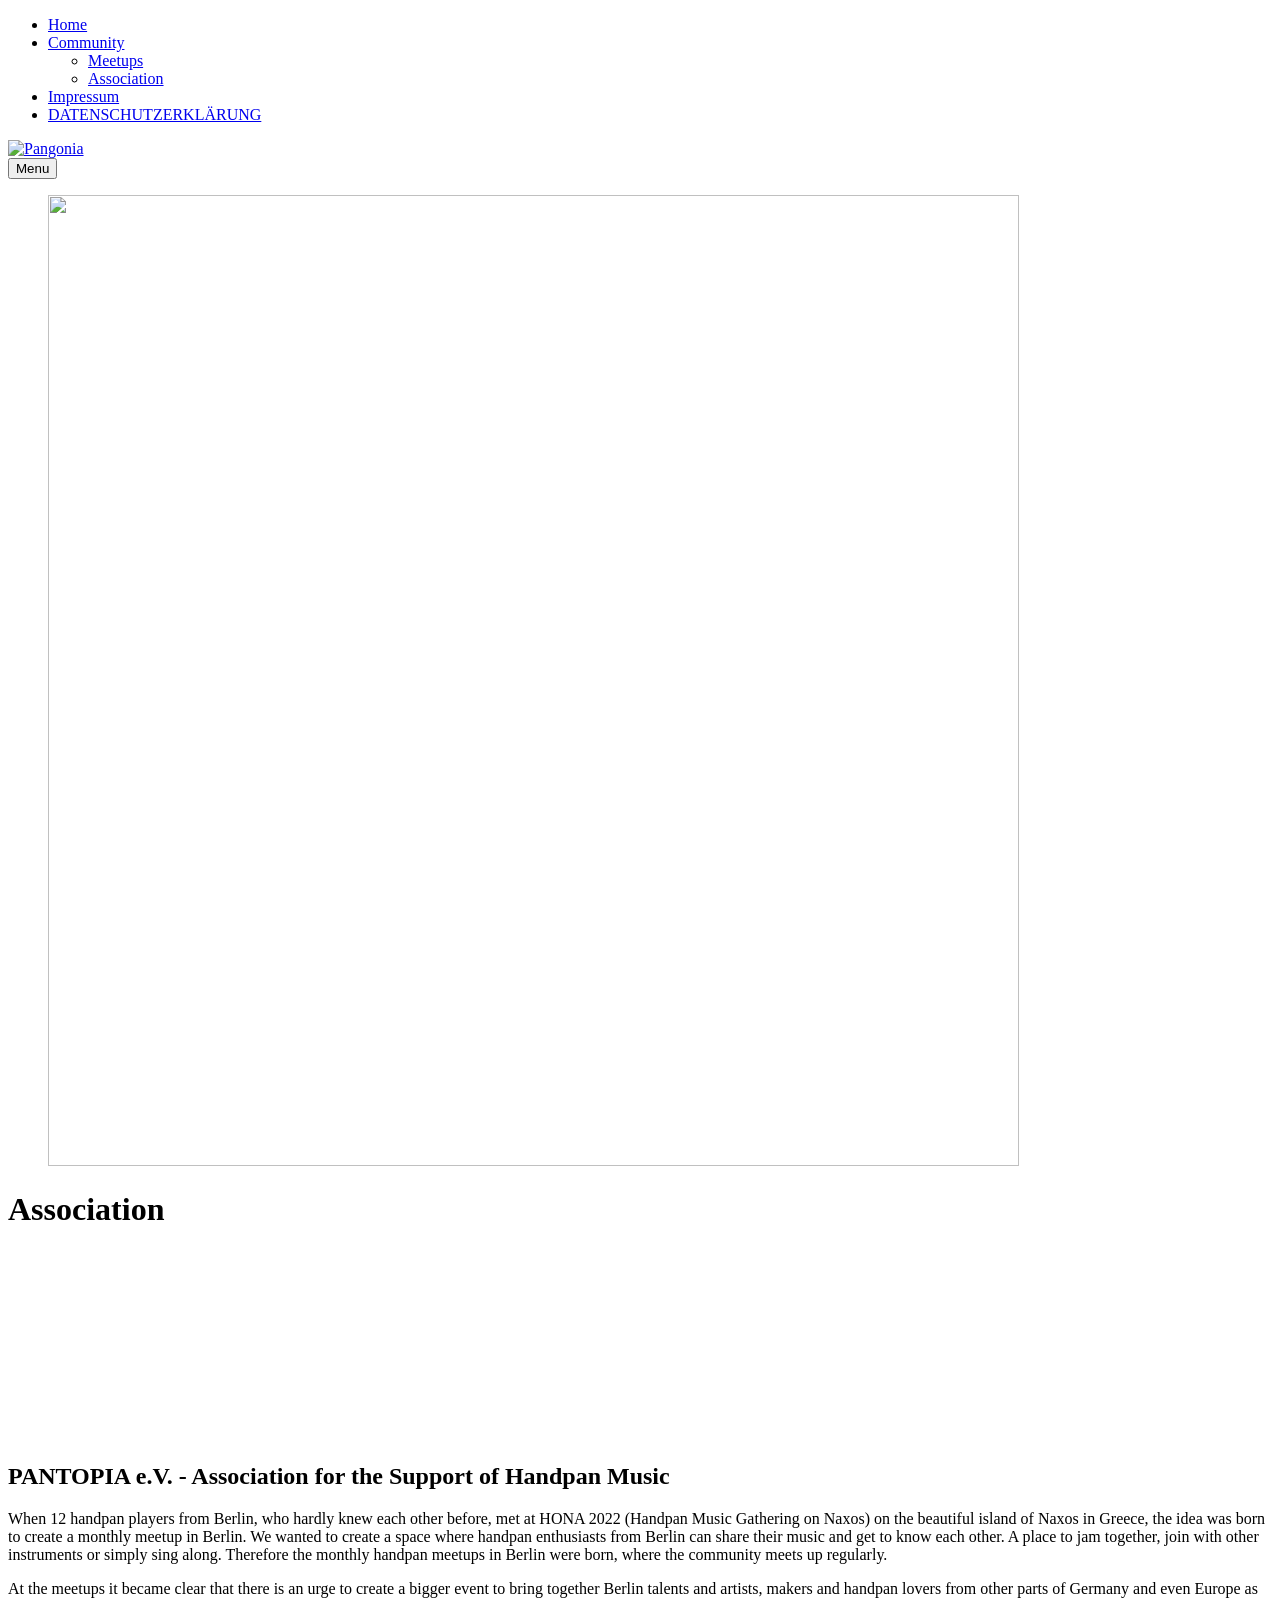
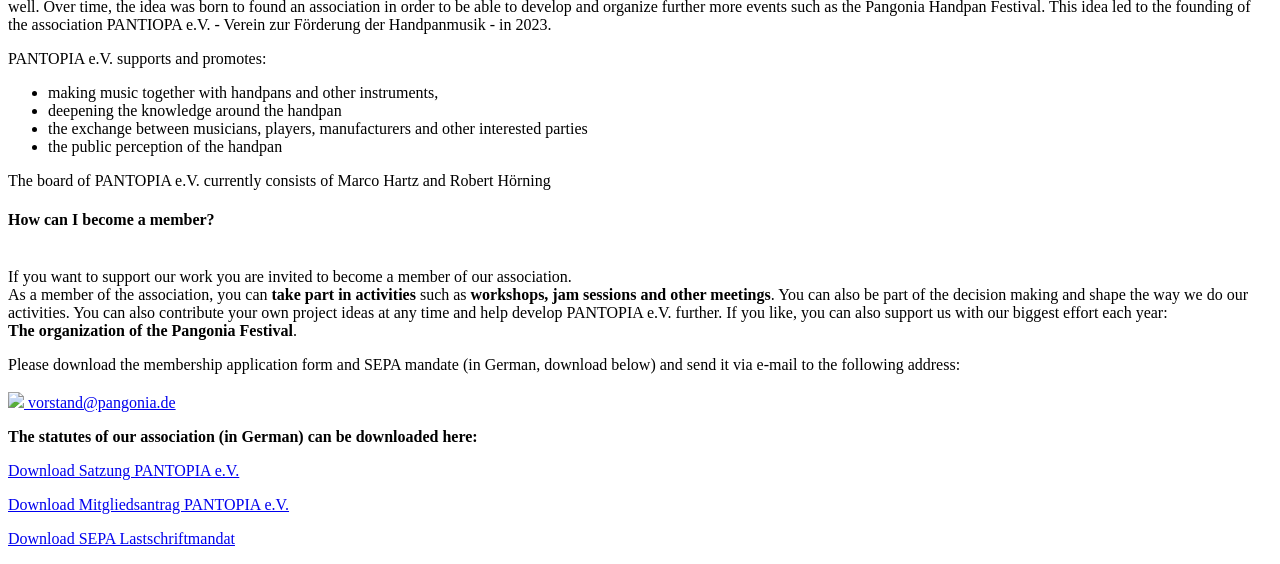
==== association/index.html @ 5f28b9e7 "Updated from Publii" ====
<!DOCTYPE html><html lang="en-gb"><head><meta charset="utf-8"><meta http-equiv="X-UA-Compatible" content="IE=edge"><meta name="viewport" content="width=device-width,initial-scale=1"><title>Association - Pangonia</title><meta name="description" content="PANTOPIA e.V. - Association for the Support of Handpan Music When 12 handpan players from Berlin, who hardly knew each other before, met at HONA 2022 (Handpan Music Gathering on Naxos) on the beautiful island of Naxos in Greece, the idea was born to create&hellip;"><meta name="generator" content="Publii Open-Source CMS for Static Site"><link rel="canonical" href="https://pangonia.de/association/"><link rel="alternate" type="application/atom+xml" href="https://pangonia.de/feed.xml" title="Pangonia - RSS"><link rel="alternate" type="application/json" href="https://pangonia.de/feed.json" title="Pangonia - JSON"><meta property="og:title" content="Association"><meta property="og:image" content="https://pangonia.de/media/website/Pangonia-Logo-240.png"><meta property="og:image:width" content="1448"><meta property="og:image:height" content="736"><meta property="og:site_name" content="Pangonia"><meta property="og:description" content="PANTOPIA e.V. - Association for the Support of Handpan Music When 12 handpan players from Berlin, who hardly knew each other before, met at HONA 2022 (Handpan Music Gathering on Naxos) on the beautiful island of Naxos in Greece, the idea was born to create&hellip;"><meta property="og:url" content="https://pangonia.de/association/"><meta property="og:type" content="article"><link rel="shortcut icon" href="https://pangonia.de/media/website/favicon.ico" type="image/x-icon"><link rel="stylesheet" href="https://pangonia.de/assets/css/style.css?v=a78d8b4f3befce3b92d8b9f5d73d8c6e"><script type="application/ld+json">{"@context":"http://schema.org","@type":"Article","mainEntityOfPage":{"@type":"WebPage","@id":"https://pangonia.de/association/"},"headline":"Association","datePublished":"2026-10-02T16:11+02:00","dateModified":"2026-10-02T16:17+02:00","image":{"@type":"ImageObject","url":"https://pangonia.de/media/website/Pangonia-Logo-240.png","height":736,"width":1448},"description":"PANTOPIA e.V. - Association for the Support of Handpan Music When 12 handpan players from Berlin, who hardly knew each other before, met at HONA 2022 (Handpan Music Gathering on Naxos) on the beautiful island of Naxos in Greece, the idea was born to create&hellip;","author":{"@type":"Person","name":"Mari","url":"https://pangonia.de/authors/mari/"},"publisher":{"@type":"Organization","name":"Mari","logo":{"@type":"ImageObject","url":"https://pangonia.de/media/website/Pangonia-Logo-240.png","height":736,"width":1448}}}</script><noscript><style>img[loading] {
                    opacity: 1;
                }</style></noscript><link href="assets/css/fotorama.css" rel="stylesheet"><script src="assets/js/jquery.min.js"></script><script src="assets/js/jquery.scrollex.min.js"></script><script src="assets/js/jquery.scrolly.min.js"></script><script src="assets/js/fotorama.js"></script><style>:root { --flb-container-gap: 0.8rem; --flb-container-direction: row; --flb-btn-hover-effect: translate3d(0, -2px, 0); --flb-btn-gap: 0.4rem; --flb-btn-transition: all 0.24s ease-out; --flb-btn-border-radius: 6px; --flb-btn-font-family: var(--body-font); --flb-btn-font-size: 0.875rem; --flb-btn-line-height: inherit; --flb-icon-size: 35px; --flb-link-color: #DBDBAB; --flb-link-color-hover: #EC1037; --flb-link-icon-color: #DBDBAB; --flb-link-icon-color-hover: #FFFFFF; }.flb-container { display: inline-flex; flex-direction: var(--flb-container-direction); flex-wrap: wrap; gap: var(--flb-container-gap); justify-content: center; }a.flb-btn { all: unset; align-items: center; color: var(--flb-link-color); cursor: pointer; display: inline-flex; font-family: var(--flb-btn-font-family); font-size: var(--flb-btn-font-size); gap: var(--flb-btn-gap); line-height: var(--flb-btn-line-height); transition: var(--flb-btn-transition); text-decodration: none; will-change: transform; } a.flb-btn:hover { color: var(--flb-link-color-hover); transform: var(--flb-btn-hover-effect); } a.flb-btn svg { fill: var(--flb-link-icon-color); height: var(--flb-icon-size); margin: unset; opacity: unset; pointer-events: none; transition: var(--flb-btn-transition); width: var(--flb-icon-size); } a.flb-btn:hover svg { fill: var(--flb-link-icon-color-hover); }a.flb-btn.p-instagram{--s-platform-h:0;--s-platform-s:0%;--s-platform-l:0%;--s-platform-a:1;}a.flb-btn.p-telegram{--s-platform-h:199;--s-platform-s:100%;--s-platform-l:40%;--s-platform-a:1;}a.flb-btn.p-bluesky{--s-platform-h:209;--s-platform-s:100%;--s-platform-l:50%;--s-platform-a:1;}a.flb-btn.p-email{--s-platform-h:0;--s-platform-s:0%;--s-platform-l:24%;--s-platform-a:1;}</style></head><body class="page-template"><div class="container js-container"><nav class="menu"><ul class="navbar__menu"><li><a href="https://pangonia.de/" target="_self">Home</a></li><li class="active-parent has-submenu"><a href="https://pangonia.de/community/" target="_self">Community</a><ul class="navbar__submenu"><li><a href="https://pangonia.de/meetups-2/" target="_self">Meetups</a></li><li class="active"><a href="https://pangonia.de/association/" target="_self">Association</a></li></ul></li><li><a href="https://pangonia.de/impressum/" target="_self">Impressum</a></li><li><a href="https://pangonia.de/datenschutzerklaerung/" target="_self">DATENSCHUTZERKLÄRUNG</a></li></ul></nav><div class="container__content"><header class="top"><div class="top__item"><a class="logo" href="https://pangonia.de/"><img src="https://pangonia.de/media/website/Pangonia-Logo-240.png" alt="Pangonia" width="1448" height="736"></a></div><div class="top__item top__item--right"><button class="menu-toggle js-menu-toggle" aria-label="Menu" aria-expanded="false"><span class="menu-toggle-box"><span class="menu-toggle-inner">Menu</span></span></button></div></header><main class="main page"><div class="content"><div class="main__left"><figure class="hero"><img src="https://pangonia.de/media/website/Rob_Ginero.jpg" srcset="https://pangonia.de/media/website/responsive/Rob_Ginero-xs.jpg 300w, https://pangonia.de/media/website/responsive/Rob_Ginero-sm.jpg 480w, https://pangonia.de/media/website/responsive/Rob_Ginero-md.jpg 768w, https://pangonia.de/media/website/responsive/Rob_Ginero-lg.jpg 1024w, https://pangonia.de/media/website/responsive/Rob_Ginero-xl.jpg 1280w, https://pangonia.de/media/website/responsive/Rob_Ginero-2xl.jpg 1600w" sizes="(min-width: 1800px) 50vw, (min-width: 900px) 40vw, 100vw" loading="eager" width="971" height="971" alt=""></figure><header><h1>Association</h1></header><div class="footer__social"><div class="flb-container"><a href="https://www.instagram.com/pangonia.gathering/" target="_blank" class="flb-btn p-instagram" aria-label="Instagram" title="Instagram"><svg width="24" height="24" aria-hidden="false"><use xlink:href="https://pangonia.de/media/plugins/followButtons/svg-map.svg#instagram"/></svg> </a><a href="https://t.me/+sHYjHwlaZx1lNjQy" target="_blank" class="flb-btn p-telegram" aria-label="Telegram" title="Telegram"><svg width="24" height="24" aria-hidden="false"><use xlink:href="https://pangonia.de/media/plugins/followButtons/svg-map.svg#telegram"/></svg> </a><a href="https://mu.social/profile/pangonia.de" target="_blank" class="flb-btn p-bluesky" aria-label="Bluesky" title="Bluesky"><svg width="24" height="24" aria-hidden="false"><use xlink:href="https://pangonia.de/media/plugins/followButtons/svg-map.svg#bluesky"/></svg> </a><a href="mailto:hello@pangonia.de" target="_blank" class="flb-btn p-email" aria-label="Email" title="Email"><svg width="24" height="24" aria-hidden="false"><use xlink:href="https://pangonia.de/media/plugins/followButtons/svg-map.svg#email"/></svg></a></div></div></div><div class="main__right"><div class="banner banner--before-content"><canvas id="bgcanvas"></canvas></div><div class="content__entry content__entry--full"><header class="centered"><h2 class="MessingHell align-center">PANTOPIA e.V. - Association for the Support of Handpan Music</h2></header><div class="content"><p>When 12 handpan players from Berlin, who hardly knew each other before, met at HONA 2022 (Handpan Music Gathering on Naxos) on the beautiful island of Naxos in Greece, the idea was born to create a monthly meetup in Berlin. We wanted to create a space where handpan enthusiasts from Berlin can share their music and get to know each other. A place to jam together, join with other instruments or simply sing along. Therefore the monthly handpan meetups in Berlin were born, where the community meets up regularly.</p><p>At the meetups it became clear that there is an urge to create a bigger event to bring together Berlin talents and artists, makers and handpan lovers from other parts of Germany and even Europe as well. Over time, the idea was born to found an association in order to be able to develop and organize further more events such as the Pangonia Handpan Festival. This idea led to the founding of the association PANTIOPA e.V. - Verein zur Förderung der Handpanmusik - in 2023.</p><p>PANTOPIA e.V. supports and promotes:</p><ul><li>making music together with handpans and other instruments,</li><li>deepening the knowledge around the handpan</li><li>the exchange between musicians, players, manufacturers and other interested parties</li><li>the public perception of the handpan</li></ul><p>The board of PANTOPIA e.V. currently consists of Marco Hartz and Robert Hörning</p><h4>How can I become a member?</h4><br>If you want to support our work you are invited to become a member of our association.<br>As a member of the association, you can <strong>take part in activities</strong> such as <strong>workshops, jam sessions and other meetings</strong>. You can also be part of the decision making and shape the way we do our activities. You can also contribute your own project ideas at any time and help develop PANTOPIA e.V. further. If you like, you can also support us with our biggest effort each year:<br><strong>The organization of the Pangonia Festival</strong>.<p>Please download the membership application form and SEPA mandate (in German, download below) and send it via e-mail to the following address:<br><a href="mailto:vorstand@pangonia.de"><br><img decoding="async" loading="lazy" src="http://localhost:8000/images/email-icon.png" data-is-external-image="true"> vorstand@pangonia.de</a></p><p><strong>The statutes of our association (in German) can be downloaded here:</strong></p><p><a href="file:///home/mari/Documents/Publii/sites/pangonia/preview/media/files/Satzung_PANTOPIA_eV.pdf" target="_blank" rel="noopener noreferrer">Download Satzung PANTOPIA e.V.</a></p><p><a href="file:///home/mari/Documents/Publii/sites/pangonia/preview/media/files/ANTOPIA_Beitrittserklaerung_Formular_Rev01-1.pdf" target="_blank" rel="noopener noreferrer">Download Mitgliedsantrag PANTOPIA e.V.</a></p><p><a href="file:///home/mari/Documents/Publii/sites/pangonia/preview/media/files/SEPA-Lastschriftmandat_PANTOPIA_eV.pdf" target="_blank" rel="noopener noreferrer">Download SEPA Lastschriftmandat</a></p></div></div></div></div></main><footer class="footer"><div class="footer__copyright"></div></footer></div></div><script defer="defer" src="https://pangonia.de/assets/js/scripts.min.js?v=1ea8317abae2e05fa2a65ed7bbff7ba7"></script><script>var images = document.querySelectorAll('img[loading]');
   
           for (var i = 0; i < images.length; i++) {
               if (images[i].complete) {
                   images[i].classList.add('is-loaded');
               } else {
                   images[i].addEventListener('load', function () {
                       this.classList.add('is-loaded');
                   }, false);
               }
           }</script><script type="text/javascript" src="assets/js/bgcanvas.js" async></script><script src="https://pangonia.de/media/plugins/pagePrefetching/quicklink.umd.js"></script><script>window.addEventListener('load', () => {
   					quicklink.listen({
   						prerender: false,
   						el: document.querySelector('body'),
   						delay: 0,
   						limit: Infinity,
   						throttle: Infinity,
   						timeout: 2000
   					});
   				});</script></body></html>
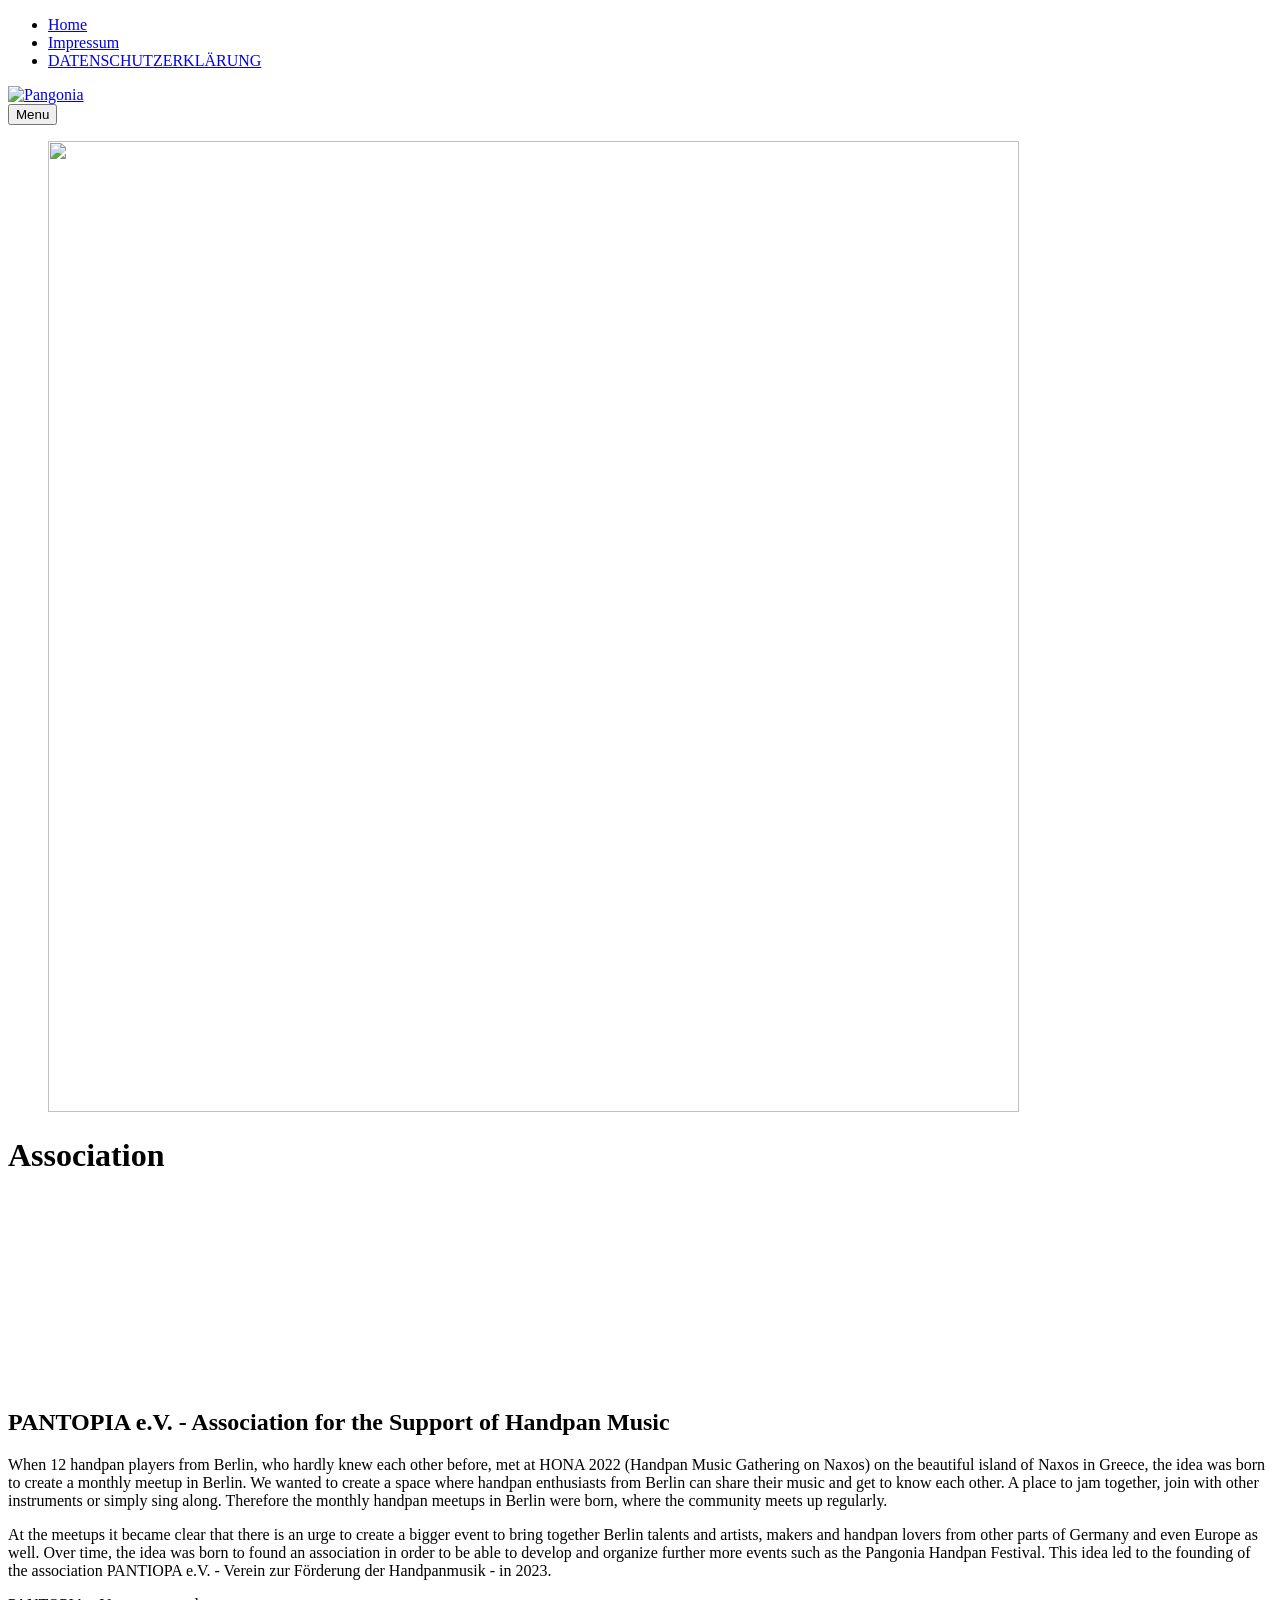
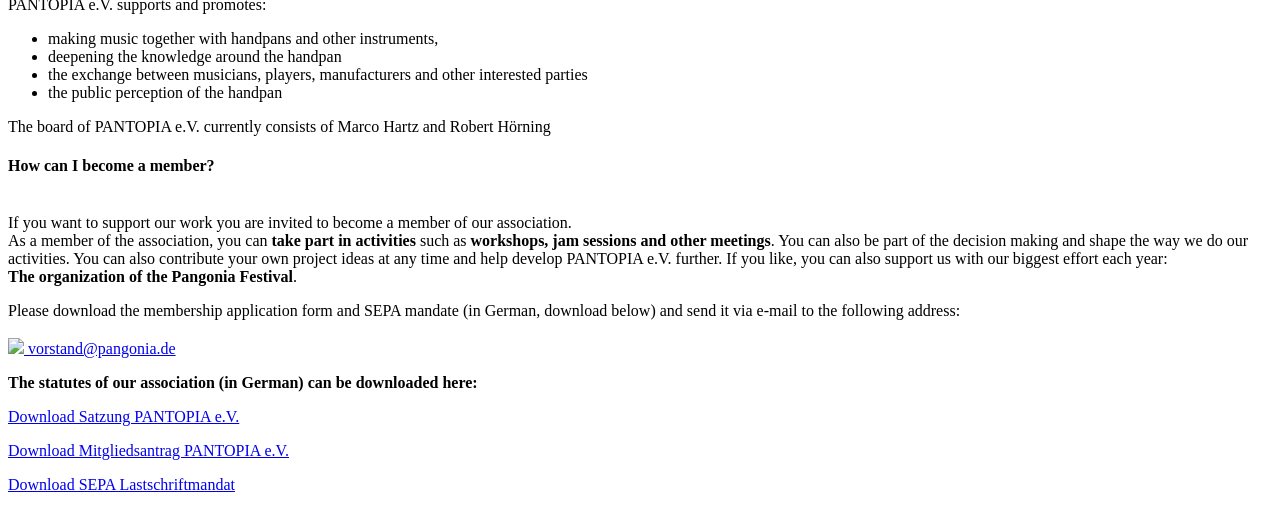
==== commit b41e30b3: "Updated from Publii" ====
--- a/association/index.html
+++ b/association/index.html
@@ -1,6 +1,6 @@
 <!DOCTYPE html><html lang="en-gb"><head><meta charset="utf-8"><meta http-equiv="X-UA-Compatible" content="IE=edge"><meta name="viewport" content="width=device-width,initial-scale=1"><title>Association - Pangonia</title><meta name="description" content="PANTOPIA e.V. - Association for the Support of Handpan Music When 12 handpan players from Berlin, who hardly knew each other before, met at HONA 2022 (Handpan Music Gathering on Naxos) on the beautiful island of Naxos in Greece, the idea was born to create&hellip;"><meta name="generator" content="Publii Open-Source CMS for Static Site"><link rel="canonical" href="https://pangonia.de/association/"><link rel="alternate" type="application/atom+xml" href="https://pangonia.de/feed.xml" title="Pangonia - RSS"><link rel="alternate" type="application/json" href="https://pangonia.de/feed.json" title="Pangonia - JSON"><meta property="og:title" content="Association"><meta property="og:image" content="https://pangonia.de/media/website/Pangonia-Logo-240.png"><meta property="og:image:width" content="1448"><meta property="og:image:height" content="736"><meta property="og:site_name" content="Pangonia"><meta property="og:description" content="PANTOPIA e.V. - Association for the Support of Handpan Music When 12 handpan players from Berlin, who hardly knew each other before, met at HONA 2022 (Handpan Music Gathering on Naxos) on the beautiful island of Naxos in Greece, the idea was born to create&hellip;"><meta property="og:url" content="https://pangonia.de/association/"><meta property="og:type" content="article"><link rel="shortcut icon" href="https://pangonia.de/media/website/favicon.ico" type="image/x-icon"><link rel="stylesheet" href="https://pangonia.de/assets/css/style.css?v=a78d8b4f3befce3b92d8b9f5d73d8c6e"><script type="application/ld+json">{"@context":"http://schema.org","@type":"Article","mainEntityOfPage":{"@type":"WebPage","@id":"https://pangonia.de/association/"},"headline":"Association","datePublished":"2026-10-02T16:11+02:00","dateModified":"2026-10-02T16:17+02:00","image":{"@type":"ImageObject","url":"https://pangonia.de/media/website/Pangonia-Logo-240.png","height":736,"width":1448},"description":"PANTOPIA e.V. - Association for the Support of Handpan Music When 12 handpan players from Berlin, who hardly knew each other before, met at HONA 2022 (Handpan Music Gathering on Naxos) on the beautiful island of Naxos in Greece, the idea was born to create&hellip;","author":{"@type":"Person","name":"Mari","url":"https://pangonia.de/authors/mari/"},"publisher":{"@type":"Organization","name":"Mari","logo":{"@type":"ImageObject","url":"https://pangonia.de/media/website/Pangonia-Logo-240.png","height":736,"width":1448}}}</script><noscript><style>img[loading] {
                     opacity: 1;
-                }</style></noscript><link href="assets/css/fotorama.css" rel="stylesheet"><script src="assets/js/jquery.min.js"></script><script src="assets/js/jquery.scrollex.min.js"></script><script src="assets/js/jquery.scrolly.min.js"></script><script src="assets/js/fotorama.js"></script><style>:root { --flb-container-gap: 0.8rem; --flb-container-direction: row; --flb-btn-hover-effect: translate3d(0, -2px, 0); --flb-btn-gap: 0.4rem; --flb-btn-transition: all 0.24s ease-out; --flb-btn-border-radius: 6px; --flb-btn-font-family: var(--body-font); --flb-btn-font-size: 0.875rem; --flb-btn-line-height: inherit; --flb-icon-size: 35px; --flb-link-color: #DBDBAB; --flb-link-color-hover: #EC1037; --flb-link-icon-color: #DBDBAB; --flb-link-icon-color-hover: #FFFFFF; }.flb-container { display: inline-flex; flex-direction: var(--flb-container-direction); flex-wrap: wrap; gap: var(--flb-container-gap); justify-content: center; }a.flb-btn { all: unset; align-items: center; color: var(--flb-link-color); cursor: pointer; display: inline-flex; font-family: var(--flb-btn-font-family); font-size: var(--flb-btn-font-size); gap: var(--flb-btn-gap); line-height: var(--flb-btn-line-height); transition: var(--flb-btn-transition); text-decodration: none; will-change: transform; } a.flb-btn:hover { color: var(--flb-link-color-hover); transform: var(--flb-btn-hover-effect); } a.flb-btn svg { fill: var(--flb-link-icon-color); height: var(--flb-icon-size); margin: unset; opacity: unset; pointer-events: none; transition: var(--flb-btn-transition); width: var(--flb-icon-size); } a.flb-btn:hover svg { fill: var(--flb-link-icon-color-hover); }a.flb-btn.p-instagram{--s-platform-h:0;--s-platform-s:0%;--s-platform-l:0%;--s-platform-a:1;}a.flb-btn.p-telegram{--s-platform-h:199;--s-platform-s:100%;--s-platform-l:40%;--s-platform-a:1;}a.flb-btn.p-bluesky{--s-platform-h:209;--s-platform-s:100%;--s-platform-l:50%;--s-platform-a:1;}a.flb-btn.p-email{--s-platform-h:0;--s-platform-s:0%;--s-platform-l:24%;--s-platform-a:1;}</style></head><body class="page-template"><div class="container js-container"><nav class="menu"><ul class="navbar__menu"><li><a href="https://pangonia.de/" target="_self">Home</a></li><li class="active-parent has-submenu"><a href="https://pangonia.de/community/" target="_self">Community</a><ul class="navbar__submenu"><li><a href="https://pangonia.de/meetups-2/" target="_self">Meetups</a></li><li class="active"><a href="https://pangonia.de/association/" target="_self">Association</a></li></ul></li><li><a href="https://pangonia.de/impressum/" target="_self">Impressum</a></li><li><a href="https://pangonia.de/datenschutzerklaerung/" target="_self">DATENSCHUTZERKLÄRUNG</a></li></ul></nav><div class="container__content"><header class="top"><div class="top__item"><a class="logo" href="https://pangonia.de/"><img src="https://pangonia.de/media/website/Pangonia-Logo-240.png" alt="Pangonia" width="1448" height="736"></a></div><div class="top__item top__item--right"><button class="menu-toggle js-menu-toggle" aria-label="Menu" aria-expanded="false"><span class="menu-toggle-box"><span class="menu-toggle-inner">Menu</span></span></button></div></header><main class="main page"><div class="content"><div class="main__left"><figure class="hero"><img src="https://pangonia.de/media/website/Rob_Ginero.jpg" srcset="https://pangonia.de/media/website/responsive/Rob_Ginero-xs.jpg 300w, https://pangonia.de/media/website/responsive/Rob_Ginero-sm.jpg 480w, https://pangonia.de/media/website/responsive/Rob_Ginero-md.jpg 768w, https://pangonia.de/media/website/responsive/Rob_Ginero-lg.jpg 1024w, https://pangonia.de/media/website/responsive/Rob_Ginero-xl.jpg 1280w, https://pangonia.de/media/website/responsive/Rob_Ginero-2xl.jpg 1600w" sizes="(min-width: 1800px) 50vw, (min-width: 900px) 40vw, 100vw" loading="eager" width="971" height="971" alt=""></figure><header><h1>Association</h1></header><div class="footer__social"><div class="flb-container"><a href="https://www.instagram.com/pangonia.gathering/" target="_blank" class="flb-btn p-instagram" aria-label="Instagram" title="Instagram"><svg width="24" height="24" aria-hidden="false"><use xlink:href="https://pangonia.de/media/plugins/followButtons/svg-map.svg#instagram"/></svg> </a><a href="https://t.me/+sHYjHwlaZx1lNjQy" target="_blank" class="flb-btn p-telegram" aria-label="Telegram" title="Telegram"><svg width="24" height="24" aria-hidden="false"><use xlink:href="https://pangonia.de/media/plugins/followButtons/svg-map.svg#telegram"/></svg> </a><a href="https://mu.social/profile/pangonia.de" target="_blank" class="flb-btn p-bluesky" aria-label="Bluesky" title="Bluesky"><svg width="24" height="24" aria-hidden="false"><use xlink:href="https://pangonia.de/media/plugins/followButtons/svg-map.svg#bluesky"/></svg> </a><a href="mailto:hello@pangonia.de" target="_blank" class="flb-btn p-email" aria-label="Email" title="Email"><svg width="24" height="24" aria-hidden="false"><use xlink:href="https://pangonia.de/media/plugins/followButtons/svg-map.svg#email"/></svg></a></div></div></div><div class="main__right"><div class="banner banner--before-content"><canvas id="bgcanvas"></canvas></div><div class="content__entry content__entry--full"><header class="centered"><h2 class="MessingHell align-center">PANTOPIA e.V. - Association for the Support of Handpan Music</h2></header><div class="content"><p>When 12 handpan players from Berlin, who hardly knew each other before, met at HONA 2022 (Handpan Music Gathering on Naxos) on the beautiful island of Naxos in Greece, the idea was born to create a monthly meetup in Berlin. We wanted to create a space where handpan enthusiasts from Berlin can share their music and get to know each other. A place to jam together, join with other instruments or simply sing along. Therefore the monthly handpan meetups in Berlin were born, where the community meets up regularly.</p><p>At the meetups it became clear that there is an urge to create a bigger event to bring together Berlin talents and artists, makers and handpan lovers from other parts of Germany and even Europe as well. Over time, the idea was born to found an association in order to be able to develop and organize further more events such as the Pangonia Handpan Festival. This idea led to the founding of the association PANTIOPA e.V. - Verein zur Förderung der Handpanmusik - in 2023.</p><p>PANTOPIA e.V. supports and promotes:</p><ul><li>making music together with handpans and other instruments,</li><li>deepening the knowledge around the handpan</li><li>the exchange between musicians, players, manufacturers and other interested parties</li><li>the public perception of the handpan</li></ul><p>The board of PANTOPIA e.V. currently consists of Marco Hartz and Robert Hörning</p><h4>How can I become a member?</h4><br>If you want to support our work you are invited to become a member of our association.<br>As a member of the association, you can <strong>take part in activities</strong> such as <strong>workshops, jam sessions and other meetings</strong>. You can also be part of the decision making and shape the way we do our activities. You can also contribute your own project ideas at any time and help develop PANTOPIA e.V. further. If you like, you can also support us with our biggest effort each year:<br><strong>The organization of the Pangonia Festival</strong>.<p>Please download the membership application form and SEPA mandate (in German, download below) and send it via e-mail to the following address:<br><a href="mailto:vorstand@pangonia.de"><br><img decoding="async" loading="lazy" src="http://localhost:8000/images/email-icon.png" data-is-external-image="true"> vorstand@pangonia.de</a></p><p><strong>The statutes of our association (in German) can be downloaded here:</strong></p><p><a href="file:///home/mari/Documents/Publii/sites/pangonia/preview/media/files/Satzung_PANTOPIA_eV.pdf" target="_blank" rel="noopener noreferrer">Download Satzung PANTOPIA e.V.</a></p><p><a href="file:///home/mari/Documents/Publii/sites/pangonia/preview/media/files/ANTOPIA_Beitrittserklaerung_Formular_Rev01-1.pdf" target="_blank" rel="noopener noreferrer">Download Mitgliedsantrag PANTOPIA e.V.</a></p><p><a href="file:///home/mari/Documents/Publii/sites/pangonia/preview/media/files/SEPA-Lastschriftmandat_PANTOPIA_eV.pdf" target="_blank" rel="noopener noreferrer">Download SEPA Lastschriftmandat</a></p></div></div></div></div></main><footer class="footer"><div class="footer__copyright"></div></footer></div></div><script defer="defer" src="https://pangonia.de/assets/js/scripts.min.js?v=1ea8317abae2e05fa2a65ed7bbff7ba7"></script><script>var images = document.querySelectorAll('img[loading]');
+                }</style></noscript><link href="assets/css/fotorama.css" rel="stylesheet"><script src="assets/js/jquery.min.js"></script><script src="assets/js/jquery.scrollex.min.js"></script><script src="assets/js/jquery.scrolly.min.js"></script><script src="assets/js/fotorama.js"></script><style>:root { --flb-container-gap: 0.8rem; --flb-container-direction: row; --flb-btn-hover-effect: translate3d(0, -2px, 0); --flb-btn-gap: 0.4rem; --flb-btn-transition: all 0.24s ease-out; --flb-btn-border-radius: 6px; --flb-btn-font-family: var(--body-font); --flb-btn-font-size: 0.875rem; --flb-btn-line-height: inherit; --flb-icon-size: 35px; --flb-link-color: #DBDBAB; --flb-link-color-hover: #EC1037; --flb-link-icon-color: #DBDBAB; --flb-link-icon-color-hover: #FFFFFF; }.flb-container { display: inline-flex; flex-direction: var(--flb-container-direction); flex-wrap: wrap; gap: var(--flb-container-gap); justify-content: center; }a.flb-btn { all: unset; align-items: center; color: var(--flb-link-color); cursor: pointer; display: inline-flex; font-family: var(--flb-btn-font-family); font-size: var(--flb-btn-font-size); gap: var(--flb-btn-gap); line-height: var(--flb-btn-line-height); transition: var(--flb-btn-transition); text-decodration: none; will-change: transform; } a.flb-btn:hover { color: var(--flb-link-color-hover); transform: var(--flb-btn-hover-effect); } a.flb-btn svg { fill: var(--flb-link-icon-color); height: var(--flb-icon-size); margin: unset; opacity: unset; pointer-events: none; transition: var(--flb-btn-transition); width: var(--flb-icon-size); } a.flb-btn:hover svg { fill: var(--flb-link-icon-color-hover); }a.flb-btn.p-instagram{--s-platform-h:0;--s-platform-s:0%;--s-platform-l:0%;--s-platform-a:1;}a.flb-btn.p-telegram{--s-platform-h:199;--s-platform-s:100%;--s-platform-l:40%;--s-platform-a:1;}a.flb-btn.p-bluesky{--s-platform-h:209;--s-platform-s:100%;--s-platform-l:50%;--s-platform-a:1;}a.flb-btn.p-email{--s-platform-h:0;--s-platform-s:0%;--s-platform-l:24%;--s-platform-a:1;}</style></head><body class="page-template"><div class="container js-container"><nav class="menu"><ul class="navbar__menu"><li><a href="https://pangonia.de/" target="_self">Home</a></li><li><a href="https://pangonia.de/impressum/" target="_self">Impressum</a></li><li><a href="https://pangonia.de/datenschutzerklaerung/" target="_self">DATENSCHUTZERKLÄRUNG</a></li></ul></nav><div class="container__content"><header class="top"><div class="top__item"><a class="logo" href="https://pangonia.de/"><img src="https://pangonia.de/media/website/Pangonia-Logo-240.png" alt="Pangonia" width="1448" height="736"></a></div><div class="top__item top__item--right"><button class="menu-toggle js-menu-toggle" aria-label="Menu" aria-expanded="false"><span class="menu-toggle-box"><span class="menu-toggle-inner">Menu</span></span></button></div></header><main class="main page"><div class="content"><div class="main__left"><figure class="hero"><img src="https://pangonia.de/media/website/Rob_Ginero.jpg" srcset="https://pangonia.de/media/website/responsive/Rob_Ginero-xs.jpg 300w, https://pangonia.de/media/website/responsive/Rob_Ginero-sm.jpg 480w, https://pangonia.de/media/website/responsive/Rob_Ginero-md.jpg 768w, https://pangonia.de/media/website/responsive/Rob_Ginero-lg.jpg 1024w, https://pangonia.de/media/website/responsive/Rob_Ginero-xl.jpg 1280w, https://pangonia.de/media/website/responsive/Rob_Ginero-2xl.jpg 1600w" sizes="(min-width: 1800px) 50vw, (min-width: 900px) 40vw, 100vw" loading="eager" width="971" height="971" alt=""></figure><header><h1>Association</h1></header><div class="footer__social"><div class="flb-container"><a href="https://www.instagram.com/pangonia.gathering/" target="_blank" class="flb-btn p-instagram" aria-label="Instagram" title="Instagram"><svg width="24" height="24" aria-hidden="false"><use xlink:href="https://pangonia.de/media/plugins/followButtons/svg-map.svg#instagram"/></svg> </a><a href="https://t.me/+sHYjHwlaZx1lNjQy" target="_blank" class="flb-btn p-telegram" aria-label="Telegram" title="Telegram"><svg width="24" height="24" aria-hidden="false"><use xlink:href="https://pangonia.de/media/plugins/followButtons/svg-map.svg#telegram"/></svg> </a><a href="https://mu.social/profile/pangonia.de" target="_blank" class="flb-btn p-bluesky" aria-label="Bluesky" title="Bluesky"><svg width="24" height="24" aria-hidden="false"><use xlink:href="https://pangonia.de/media/plugins/followButtons/svg-map.svg#bluesky"/></svg> </a><a href="mailto:hello@pangonia.de" target="_blank" class="flb-btn p-email" aria-label="Email" title="Email"><svg width="24" height="24" aria-hidden="false"><use xlink:href="https://pangonia.de/media/plugins/followButtons/svg-map.svg#email"/></svg></a></div></div></div><div class="main__right"><div class="banner banner--before-content"><canvas id="bgcanvas"></canvas></div><div class="content__entry content__entry--full"><header class="centered"><h2 class="MessingHell align-center">PANTOPIA e.V. - Association for the Support of Handpan Music</h2></header><div class="content"><p>When 12 handpan players from Berlin, who hardly knew each other before, met at HONA 2022 (Handpan Music Gathering on Naxos) on the beautiful island of Naxos in Greece, the idea was born to create a monthly meetup in Berlin. We wanted to create a space where handpan enthusiasts from Berlin can share their music and get to know each other. A place to jam together, join with other instruments or simply sing along. Therefore the monthly handpan meetups in Berlin were born, where the community meets up regularly.</p><p>At the meetups it became clear that there is an urge to create a bigger event to bring together Berlin talents and artists, makers and handpan lovers from other parts of Germany and even Europe as well. Over time, the idea was born to found an association in order to be able to develop and organize further more events such as the Pangonia Handpan Festival. This idea led to the founding of the association PANTIOPA e.V. - Verein zur Förderung der Handpanmusik - in 2023.</p><p>PANTOPIA e.V. supports and promotes:</p><ul><li>making music together with handpans and other instruments,</li><li>deepening the knowledge around the handpan</li><li>the exchange between musicians, players, manufacturers and other interested parties</li><li>the public perception of the handpan</li></ul><p>The board of PANTOPIA e.V. currently consists of Marco Hartz and Robert Hörning</p><h4>How can I become a member?</h4><br>If you want to support our work you are invited to become a member of our association.<br>As a member of the association, you can <strong>take part in activities</strong> such as <strong>workshops, jam sessions and other meetings</strong>. You can also be part of the decision making and shape the way we do our activities. You can also contribute your own project ideas at any time and help develop PANTOPIA e.V. further. If you like, you can also support us with our biggest effort each year:<br><strong>The organization of the Pangonia Festival</strong>.<p>Please download the membership application form and SEPA mandate (in German, download below) and send it via e-mail to the following address:<br><a href="mailto:vorstand@pangonia.de"><br><img decoding="async" loading="lazy" src="http://localhost:8000/images/email-icon.png" data-is-external-image="true"> vorstand@pangonia.de</a></p><p><strong>The statutes of our association (in German) can be downloaded here:</strong></p><p><a href="file:///home/mari/Documents/Publii/sites/pangonia/preview/media/files/Satzung_PANTOPIA_eV.pdf" target="_blank" rel="noopener noreferrer">Download Satzung PANTOPIA e.V.</a></p><p><a href="file:///home/mari/Documents/Publii/sites/pangonia/preview/media/files/ANTOPIA_Beitrittserklaerung_Formular_Rev01-1.pdf" target="_blank" rel="noopener noreferrer">Download Mitgliedsantrag PANTOPIA e.V.</a></p><p><a href="file:///home/mari/Documents/Publii/sites/pangonia/preview/media/files/SEPA-Lastschriftmandat_PANTOPIA_eV.pdf" target="_blank" rel="noopener noreferrer">Download SEPA Lastschriftmandat</a></p></div></div></div></div></main><footer class="footer"><div class="footer__copyright"></div></footer></div></div><script defer="defer" src="https://pangonia.de/assets/js/scripts.min.js?v=1ea8317abae2e05fa2a65ed7bbff7ba7"></script><script>var images = document.querySelectorAll('img[loading]');
    
            for (var i = 0; i < images.length; i++) {
                if (images[i].complete) {
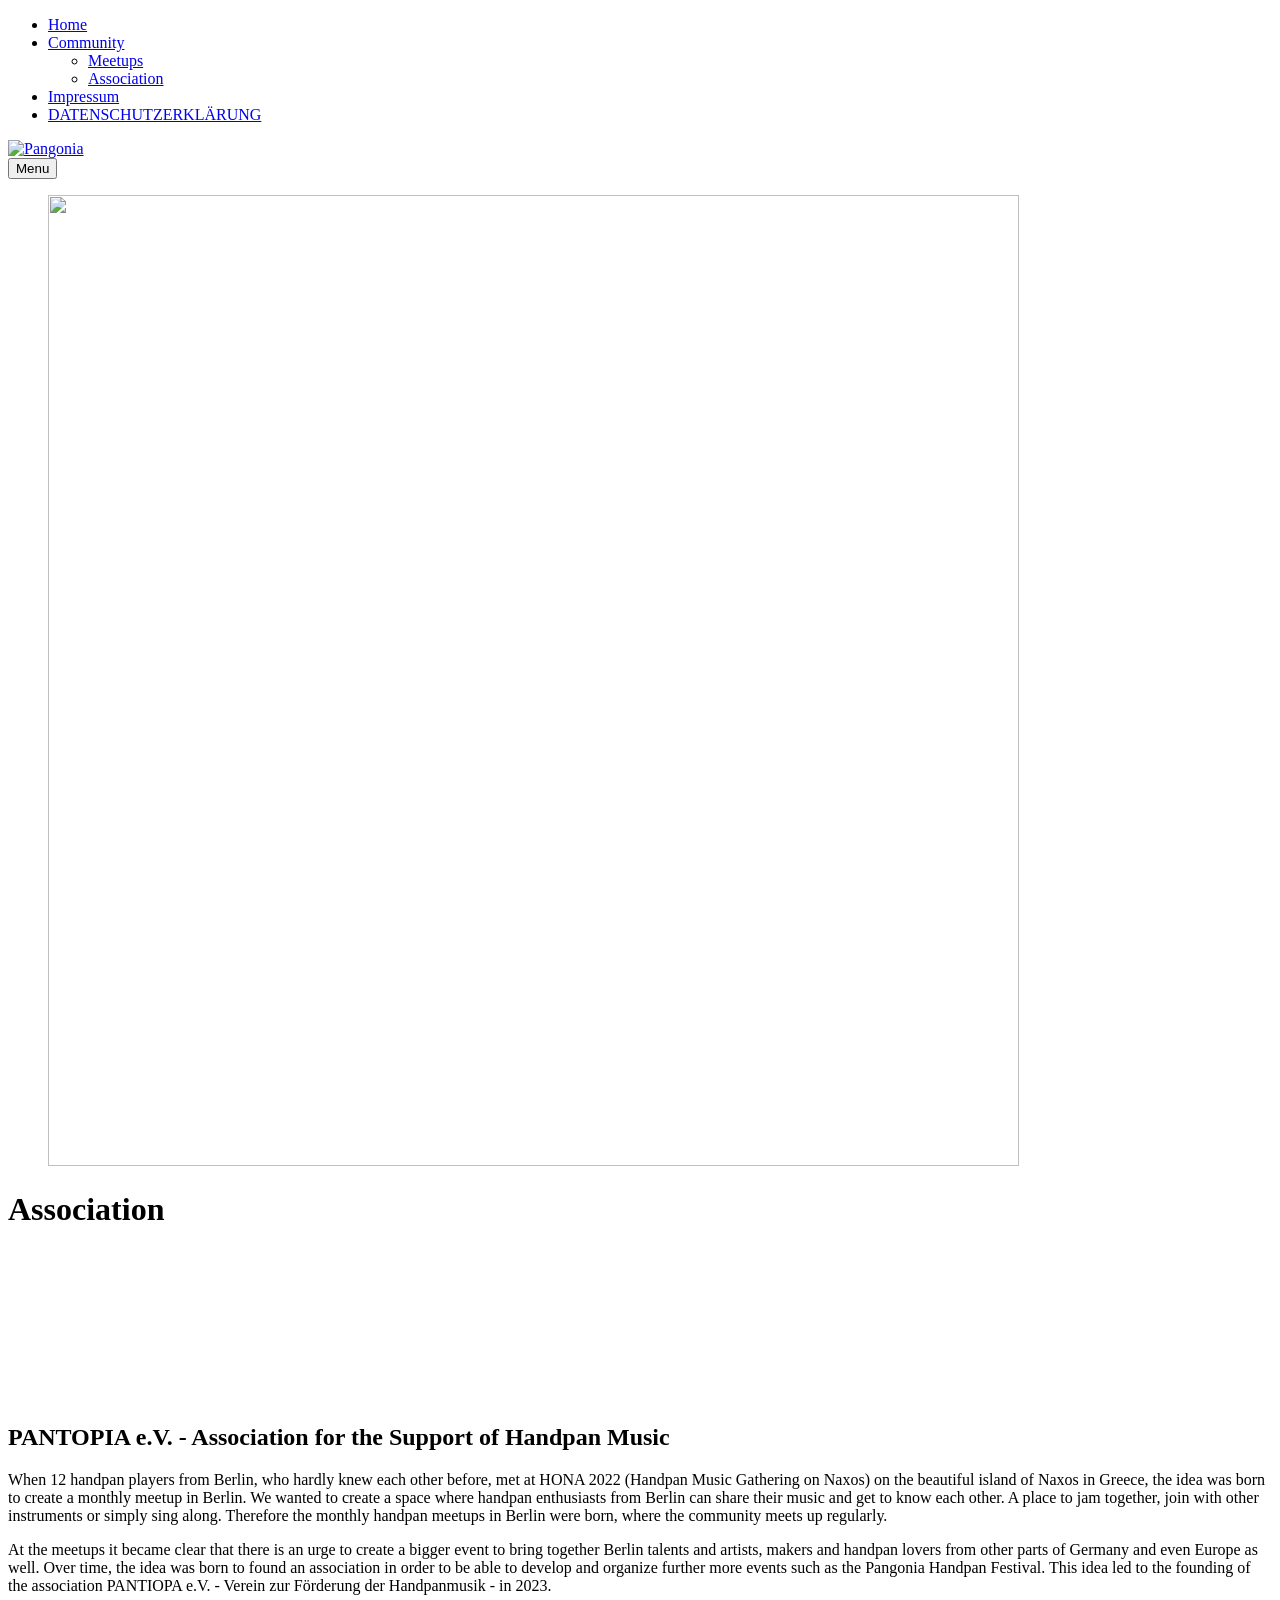
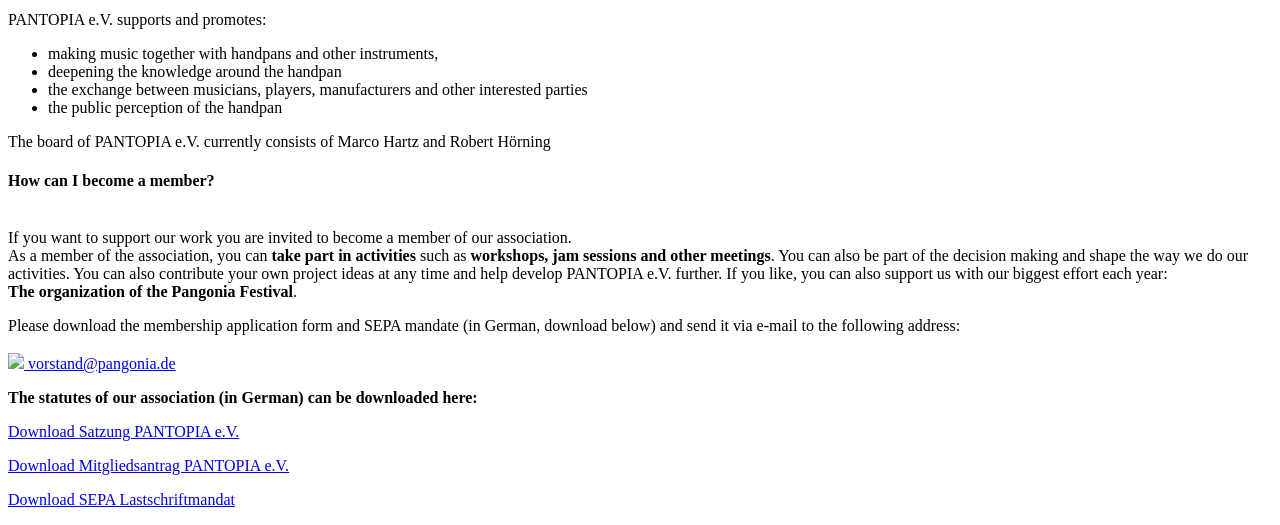
==== commit 91f7e38b: "Updated from Publii" ====
--- a/association/index.html
+++ b/association/index.html
@@ -1,6 +1,6 @@
-<!DOCTYPE html><html lang="en-gb"><head><meta charset="utf-8"><meta http-equiv="X-UA-Compatible" content="IE=edge"><meta name="viewport" content="width=device-width,initial-scale=1"><title>Association - Pangonia</title><meta name="description" content="PANTOPIA e.V. - Association for the Support of Handpan Music When 12 handpan players from Berlin, who hardly knew each other before, met at HONA 2022 (Handpan Music Gathering on Naxos) on the beautiful island of Naxos in Greece, the idea was born to create&hellip;"><meta name="generator" content="Publii Open-Source CMS for Static Site"><link rel="canonical" href="https://pangonia.de/association/"><link rel="alternate" type="application/atom+xml" href="https://pangonia.de/feed.xml" title="Pangonia - RSS"><link rel="alternate" type="application/json" href="https://pangonia.de/feed.json" title="Pangonia - JSON"><meta property="og:title" content="Association"><meta property="og:image" content="https://pangonia.de/media/website/Pangonia-Logo-240.png"><meta property="og:image:width" content="1448"><meta property="og:image:height" content="736"><meta property="og:site_name" content="Pangonia"><meta property="og:description" content="PANTOPIA e.V. - Association for the Support of Handpan Music When 12 handpan players from Berlin, who hardly knew each other before, met at HONA 2022 (Handpan Music Gathering on Naxos) on the beautiful island of Naxos in Greece, the idea was born to create&hellip;"><meta property="og:url" content="https://pangonia.de/association/"><meta property="og:type" content="article"><link rel="shortcut icon" href="https://pangonia.de/media/website/favicon.ico" type="image/x-icon"><link rel="stylesheet" href="https://pangonia.de/assets/css/style.css?v=a78d8b4f3befce3b92d8b9f5d73d8c6e"><script type="application/ld+json">{"@context":"http://schema.org","@type":"Article","mainEntityOfPage":{"@type":"WebPage","@id":"https://pangonia.de/association/"},"headline":"Association","datePublished":"2026-10-02T16:11+02:00","dateModified":"2026-10-02T16:17+02:00","image":{"@type":"ImageObject","url":"https://pangonia.de/media/website/Pangonia-Logo-240.png","height":736,"width":1448},"description":"PANTOPIA e.V. - Association for the Support of Handpan Music When 12 handpan players from Berlin, who hardly knew each other before, met at HONA 2022 (Handpan Music Gathering on Naxos) on the beautiful island of Naxos in Greece, the idea was born to create&hellip;","author":{"@type":"Person","name":"Mari","url":"https://pangonia.de/authors/mari/"},"publisher":{"@type":"Organization","name":"Mari","logo":{"@type":"ImageObject","url":"https://pangonia.de/media/website/Pangonia-Logo-240.png","height":736,"width":1448}}}</script><noscript><style>img[loading] {
+<!DOCTYPE html><html lang="en-gb"><head><meta charset="utf-8"><meta http-equiv="X-UA-Compatible" content="IE=edge"><meta name="viewport" content="width=device-width,initial-scale=1"><title>Association - Pangonia</title><meta name="description" content="PANTOPIA e.V. - Association for the Support of Handpan Music When 12 handpan players from Berlin, who hardly knew each other before, met at HONA 2022 (Handpan Music Gathering on Naxos) on the beautiful island of Naxos in Greece, the idea was born to create&amp;hellip;"><meta name="generator" content="Publii Open-Source CMS for Static Site"><link rel="canonical" href="https://pangonia.de/association/"><link rel="alternate" type="application/atom+xml" href="https://pangonia.de/feed.xml" title="Pangonia - RSS"><link rel="alternate" type="application/json" href="https://pangonia.de/feed.json" title="Pangonia - JSON"><meta property="og:title" content="Association"><meta property="og:image" content="https://pangonia.de/media/website/Pangonia-Logo-240.png"><meta property="og:image:width" content="1448"><meta property="og:image:height" content="736"><meta property="og:site_name" content="Pangonia"><meta property="og:description" content="PANTOPIA e.V. - Association for the Support of Handpan Music When 12 handpan players from Berlin, who hardly knew each other before, met at HONA 2022 (Handpan Music Gathering on Naxos) on the beautiful island of Naxos in Greece, the idea was born to create&amp;hellip;"><meta property="og:url" content="https://pangonia.de/association/"><meta property="og:type" content="article"><link rel="shortcut icon" href="https://pangonia.de/media/website/favicon.ico" type="image/x-icon"><link rel="stylesheet" href="https://pangonia.de/assets/css/style.css?v&#x3D;a78d8b4f3befce3b92d8b9f5d73d8c6e"><script type="application/ld+json">{"@context":"http://schema.org","@type":"Article","mainEntityOfPage":{"@type":"WebPage","@id":"https://pangonia.de/association/"},"headline":"Association","datePublished":"2026-10-02T16:11+02:00","dateModified":"2026-10-02T16:17+02:00","image":{"@type":"ImageObject","url":"https://pangonia.de/media/website/Pangonia-Logo-240.png","height":736,"width":1448},"description":"PANTOPIA e.V. - Association for the Support of Handpan Music When 12 handpan players from Berlin, who hardly knew each other before, met at HONA 2022 (Handpan Music Gathering on Naxos) on the beautiful island of Naxos in Greece, the idea was born to create&hellip;","author":{"@type":"Person","name":"Mari","url":"https://pangonia.de/authors/mari/"},"publisher":{"@type":"Organization","name":"Mari","logo":{"@type":"ImageObject","url":"https://pangonia.de/media/website/Pangonia-Logo-240.png","height":736,"width":1448}}}</script><noscript><style>img[loading] {
                     opacity: 1;
-                }</style></noscript><link href="assets/css/fotorama.css" rel="stylesheet"><script src="assets/js/jquery.min.js"></script><script src="assets/js/jquery.scrollex.min.js"></script><script src="assets/js/jquery.scrolly.min.js"></script><script src="assets/js/fotorama.js"></script><style>:root { --flb-container-gap: 0.8rem; --flb-container-direction: row; --flb-btn-hover-effect: translate3d(0, -2px, 0); --flb-btn-gap: 0.4rem; --flb-btn-transition: all 0.24s ease-out; --flb-btn-border-radius: 6px; --flb-btn-font-family: var(--body-font); --flb-btn-font-size: 0.875rem; --flb-btn-line-height: inherit; --flb-icon-size: 35px; --flb-link-color: #DBDBAB; --flb-link-color-hover: #EC1037; --flb-link-icon-color: #DBDBAB; --flb-link-icon-color-hover: #FFFFFF; }.flb-container { display: inline-flex; flex-direction: var(--flb-container-direction); flex-wrap: wrap; gap: var(--flb-container-gap); justify-content: center; }a.flb-btn { all: unset; align-items: center; color: var(--flb-link-color); cursor: pointer; display: inline-flex; font-family: var(--flb-btn-font-family); font-size: var(--flb-btn-font-size); gap: var(--flb-btn-gap); line-height: var(--flb-btn-line-height); transition: var(--flb-btn-transition); text-decodration: none; will-change: transform; } a.flb-btn:hover { color: var(--flb-link-color-hover); transform: var(--flb-btn-hover-effect); } a.flb-btn svg { fill: var(--flb-link-icon-color); height: var(--flb-icon-size); margin: unset; opacity: unset; pointer-events: none; transition: var(--flb-btn-transition); width: var(--flb-icon-size); } a.flb-btn:hover svg { fill: var(--flb-link-icon-color-hover); }a.flb-btn.p-instagram{--s-platform-h:0;--s-platform-s:0%;--s-platform-l:0%;--s-platform-a:1;}a.flb-btn.p-telegram{--s-platform-h:199;--s-platform-s:100%;--s-platform-l:40%;--s-platform-a:1;}a.flb-btn.p-bluesky{--s-platform-h:209;--s-platform-s:100%;--s-platform-l:50%;--s-platform-a:1;}a.flb-btn.p-email{--s-platform-h:0;--s-platform-s:0%;--s-platform-l:24%;--s-platform-a:1;}</style></head><body class="page-template"><div class="container js-container"><nav class="menu"><ul class="navbar__menu"><li><a href="https://pangonia.de/" target="_self">Home</a></li><li><a href="https://pangonia.de/impressum/" target="_self">Impressum</a></li><li><a href="https://pangonia.de/datenschutzerklaerung/" target="_self">DATENSCHUTZERKLÄRUNG</a></li></ul></nav><div class="container__content"><header class="top"><div class="top__item"><a class="logo" href="https://pangonia.de/"><img src="https://pangonia.de/media/website/Pangonia-Logo-240.png" alt="Pangonia" width="1448" height="736"></a></div><div class="top__item top__item--right"><button class="menu-toggle js-menu-toggle" aria-label="Menu" aria-expanded="false"><span class="menu-toggle-box"><span class="menu-toggle-inner">Menu</span></span></button></div></header><main class="main page"><div class="content"><div class="main__left"><figure class="hero"><img src="https://pangonia.de/media/website/Rob_Ginero.jpg" srcset="https://pangonia.de/media/website/responsive/Rob_Ginero-xs.jpg 300w, https://pangonia.de/media/website/responsive/Rob_Ginero-sm.jpg 480w, https://pangonia.de/media/website/responsive/Rob_Ginero-md.jpg 768w, https://pangonia.de/media/website/responsive/Rob_Ginero-lg.jpg 1024w, https://pangonia.de/media/website/responsive/Rob_Ginero-xl.jpg 1280w, https://pangonia.de/media/website/responsive/Rob_Ginero-2xl.jpg 1600w" sizes="(min-width: 1800px) 50vw, (min-width: 900px) 40vw, 100vw" loading="eager" width="971" height="971" alt=""></figure><header><h1>Association</h1></header><div class="footer__social"><div class="flb-container"><a href="https://www.instagram.com/pangonia.gathering/" target="_blank" class="flb-btn p-instagram" aria-label="Instagram" title="Instagram"><svg width="24" height="24" aria-hidden="false"><use xlink:href="https://pangonia.de/media/plugins/followButtons/svg-map.svg#instagram"/></svg> </a><a href="https://t.me/+sHYjHwlaZx1lNjQy" target="_blank" class="flb-btn p-telegram" aria-label="Telegram" title="Telegram"><svg width="24" height="24" aria-hidden="false"><use xlink:href="https://pangonia.de/media/plugins/followButtons/svg-map.svg#telegram"/></svg> </a><a href="https://mu.social/profile/pangonia.de" target="_blank" class="flb-btn p-bluesky" aria-label="Bluesky" title="Bluesky"><svg width="24" height="24" aria-hidden="false"><use xlink:href="https://pangonia.de/media/plugins/followButtons/svg-map.svg#bluesky"/></svg> </a><a href="mailto:hello@pangonia.de" target="_blank" class="flb-btn p-email" aria-label="Email" title="Email"><svg width="24" height="24" aria-hidden="false"><use xlink:href="https://pangonia.de/media/plugins/followButtons/svg-map.svg#email"/></svg></a></div></div></div><div class="main__right"><div class="banner banner--before-content"><canvas id="bgcanvas"></canvas></div><div class="content__entry content__entry--full"><header class="centered"><h2 class="MessingHell align-center">PANTOPIA e.V. - Association for the Support of Handpan Music</h2></header><div class="content"><p>When 12 handpan players from Berlin, who hardly knew each other before, met at HONA 2022 (Handpan Music Gathering on Naxos) on the beautiful island of Naxos in Greece, the idea was born to create a monthly meetup in Berlin. We wanted to create a space where handpan enthusiasts from Berlin can share their music and get to know each other. A place to jam together, join with other instruments or simply sing along. Therefore the monthly handpan meetups in Berlin were born, where the community meets up regularly.</p><p>At the meetups it became clear that there is an urge to create a bigger event to bring together Berlin talents and artists, makers and handpan lovers from other parts of Germany and even Europe as well. Over time, the idea was born to found an association in order to be able to develop and organize further more events such as the Pangonia Handpan Festival. This idea led to the founding of the association PANTIOPA e.V. - Verein zur Förderung der Handpanmusik - in 2023.</p><p>PANTOPIA e.V. supports and promotes:</p><ul><li>making music together with handpans and other instruments,</li><li>deepening the knowledge around the handpan</li><li>the exchange between musicians, players, manufacturers and other interested parties</li><li>the public perception of the handpan</li></ul><p>The board of PANTOPIA e.V. currently consists of Marco Hartz and Robert Hörning</p><h4>How can I become a member?</h4><br>If you want to support our work you are invited to become a member of our association.<br>As a member of the association, you can <strong>take part in activities</strong> such as <strong>workshops, jam sessions and other meetings</strong>. You can also be part of the decision making and shape the way we do our activities. You can also contribute your own project ideas at any time and help develop PANTOPIA e.V. further. If you like, you can also support us with our biggest effort each year:<br><strong>The organization of the Pangonia Festival</strong>.<p>Please download the membership application form and SEPA mandate (in German, download below) and send it via e-mail to the following address:<br><a href="mailto:vorstand@pangonia.de"><br><img decoding="async" loading="lazy" src="http://localhost:8000/images/email-icon.png" data-is-external-image="true"> vorstand@pangonia.de</a></p><p><strong>The statutes of our association (in German) can be downloaded here:</strong></p><p><a href="file:///home/mari/Documents/Publii/sites/pangonia/preview/media/files/Satzung_PANTOPIA_eV.pdf" target="_blank" rel="noopener noreferrer">Download Satzung PANTOPIA e.V.</a></p><p><a href="file:///home/mari/Documents/Publii/sites/pangonia/preview/media/files/ANTOPIA_Beitrittserklaerung_Formular_Rev01-1.pdf" target="_blank" rel="noopener noreferrer">Download Mitgliedsantrag PANTOPIA e.V.</a></p><p><a href="file:///home/mari/Documents/Publii/sites/pangonia/preview/media/files/SEPA-Lastschriftmandat_PANTOPIA_eV.pdf" target="_blank" rel="noopener noreferrer">Download SEPA Lastschriftmandat</a></p></div></div></div></div></main><footer class="footer"><div class="footer__copyright"></div></footer></div></div><script defer="defer" src="https://pangonia.de/assets/js/scripts.min.js?v=1ea8317abae2e05fa2a65ed7bbff7ba7"></script><script>var images = document.querySelectorAll('img[loading]');
+                }</style></noscript><link href="assets/css/fotorama.css" rel="stylesheet"><script src="assets/js/jquery.min.js"></script><script src="assets/js/jquery.scrollex.min.js"></script><script src="assets/js/jquery.scrolly.min.js"></script><script src="assets/js/fotorama.js"></script></head><body class="page-template"><div class="container js-container"><nav class="menu"><ul class="navbar__menu"><li><a href="https://pangonia.de/" target="_self">Home</a></li><li class="active-parent has-submenu"><a href="https://pangonia.de/community/" target="_self">Community</a><ul class="navbar__submenu"><li><a href="https://pangonia.de/meetups-2/" target="_self">Meetups</a></li><li class="active"><a href="https://pangonia.de/association/" target="_self">Association</a></li></ul></li><li><a href="https://pangonia.de/impressum/" target="_self">Impressum</a></li><li><a href="https://pangonia.de/datenschutzerklaerung/" target="_self">DATENSCHUTZERKLÄRUNG</a></li></ul></nav><div class="container__content"><header class="top"><div class="top__item"><a class="logo" href="https://pangonia.de/"><img src="https://pangonia.de/media/website/Pangonia-Logo-240.png" alt="Pangonia" width="1448" height="736"></a></div><div class="top__item top__item--right"><button class="menu-toggle js-menu-toggle" aria-label="Menu" aria-expanded="false"><span class="menu-toggle-box"><span class="menu-toggle-inner">Menu</span></span></button></div></header><main class="main page"><div class="content"><div class="main__left"><figure class="hero"><img src="https://pangonia.de/media/website/Rob_Ginero.jpg" srcset="https://pangonia.de/media/website/responsive/Rob_Ginero-xs.jpg 300w, https://pangonia.de/media/website/responsive/Rob_Ginero-sm.jpg 480w, https://pangonia.de/media/website/responsive/Rob_Ginero-md.jpg 768w, https://pangonia.de/media/website/responsive/Rob_Ginero-lg.jpg 1024w, https://pangonia.de/media/website/responsive/Rob_Ginero-xl.jpg 1280w, https://pangonia.de/media/website/responsive/Rob_Ginero-2xl.jpg 1600w" sizes="(min-width: 1800px) 50vw, (min-width: 900px) 40vw, 100vw" loading="eager" width="971" height="971" alt=""></figure><header><h1>Association</h1></header><div class="footer__social"></div></div><div class="main__right"><div class="banner banner--before-content"><canvas id="bgcanvas"></canvas></div><div class="content__entry content__entry--full"><header class="centered"><h2 class="MessingHell align-center">PANTOPIA e.V. - Association for the Support of Handpan Music</h2></header><div class="content"><p>When 12 handpan players from Berlin, who hardly knew each other before, met at HONA 2022 (Handpan Music Gathering on Naxos) on the beautiful island of Naxos in Greece, the idea was born to create a monthly meetup in Berlin. We wanted to create a space where handpan enthusiasts from Berlin can share their music and get to know each other. A place to jam together, join with other instruments or simply sing along. Therefore the monthly handpan meetups in Berlin were born, where the community meets up regularly.</p><p>At the meetups it became clear that there is an urge to create a bigger event to bring together Berlin talents and artists, makers and handpan lovers from other parts of Germany and even Europe as well. Over time, the idea was born to found an association in order to be able to develop and organize further more events such as the Pangonia Handpan Festival. This idea led to the founding of the association PANTIOPA e.V. - Verein zur Förderung der Handpanmusik - in 2023.</p><p>PANTOPIA e.V. supports and promotes:</p><ul><li>making music together with handpans and other instruments,</li><li>deepening the knowledge around the handpan</li><li>the exchange between musicians, players, manufacturers and other interested parties</li><li>the public perception of the handpan</li></ul><p>The board of PANTOPIA e.V. currently consists of Marco Hartz and Robert Hörning</p><h4>How can I become a member?</h4><br>If you want to support our work you are invited to become a member of our association.<br>As a member of the association, you can <strong>take part in activities</strong> such as <strong>workshops, jam sessions and other meetings</strong>. You can also be part of the decision making and shape the way we do our activities. You can also contribute your own project ideas at any time and help develop PANTOPIA e.V. further. If you like, you can also support us with our biggest effort each year:<br><strong>The organization of the Pangonia Festival</strong>.<p>Please download the membership application form and SEPA mandate (in German, download below) and send it via e-mail to the following address:<br><a href="mailto:vorstand@pangonia.de"><br><img loading="lazy" src="http://localhost:8000/images/email-icon.png" data-is-external-image="true"> vorstand@pangonia.de</a></p><p><strong>The statutes of our association (in German) can be downloaded here:</strong></p><p><a href="file:///home/mari/Documents/Publii/sites/pangonia/preview/media/files/Satzung_PANTOPIA_eV.pdf" target="_blank" rel="noopener noreferrer">Download Satzung PANTOPIA e.V.</a></p><p><a href="file:///home/mari/Documents/Publii/sites/pangonia/preview/media/files/ANTOPIA_Beitrittserklaerung_Formular_Rev01-1.pdf" target="_blank" rel="noopener noreferrer">Download Mitgliedsantrag PANTOPIA e.V.</a></p><p><a href="file:///home/mari/Documents/Publii/sites/pangonia/preview/media/files/SEPA-Lastschriftmandat_PANTOPIA_eV.pdf" target="_blank" rel="noopener noreferrer">Download SEPA Lastschriftmandat</a></p></div></div></div></div></main><footer class="footer"><div class="footer__copyright"></div></footer></div></div><script defer="defer" src="https://pangonia.de/assets/js/scripts.min.js?v&#x3D;1ea8317abae2e05fa2a65ed7bbff7ba7"></script><script>var images = document.querySelectorAll('img[loading]');
    
            for (var i = 0; i < images.length; i++) {
                if (images[i].complete) {
@@ -10,13 +10,4 @@
                        this.classList.add('is-loaded');
                    }, false);
                }
-           }</script><script type="text/javascript" src="assets/js/bgcanvas.js" async></script><script src="https://pangonia.de/media/plugins/pagePrefetching/quicklink.umd.js"></script><script>window.addEventListener('load', () => {
-   					quicklink.listen({
-   						prerender: false,
-   						el: document.querySelector('body'),
-   						delay: 0,
-   						limit: Infinity,
-   						throttle: Infinity,
-   						timeout: 2000
-   					});
-   				});</script></body></html>+           }</script><script type="text/javascript" src="assets/js/bgcanvas.js" async></script></body></html>
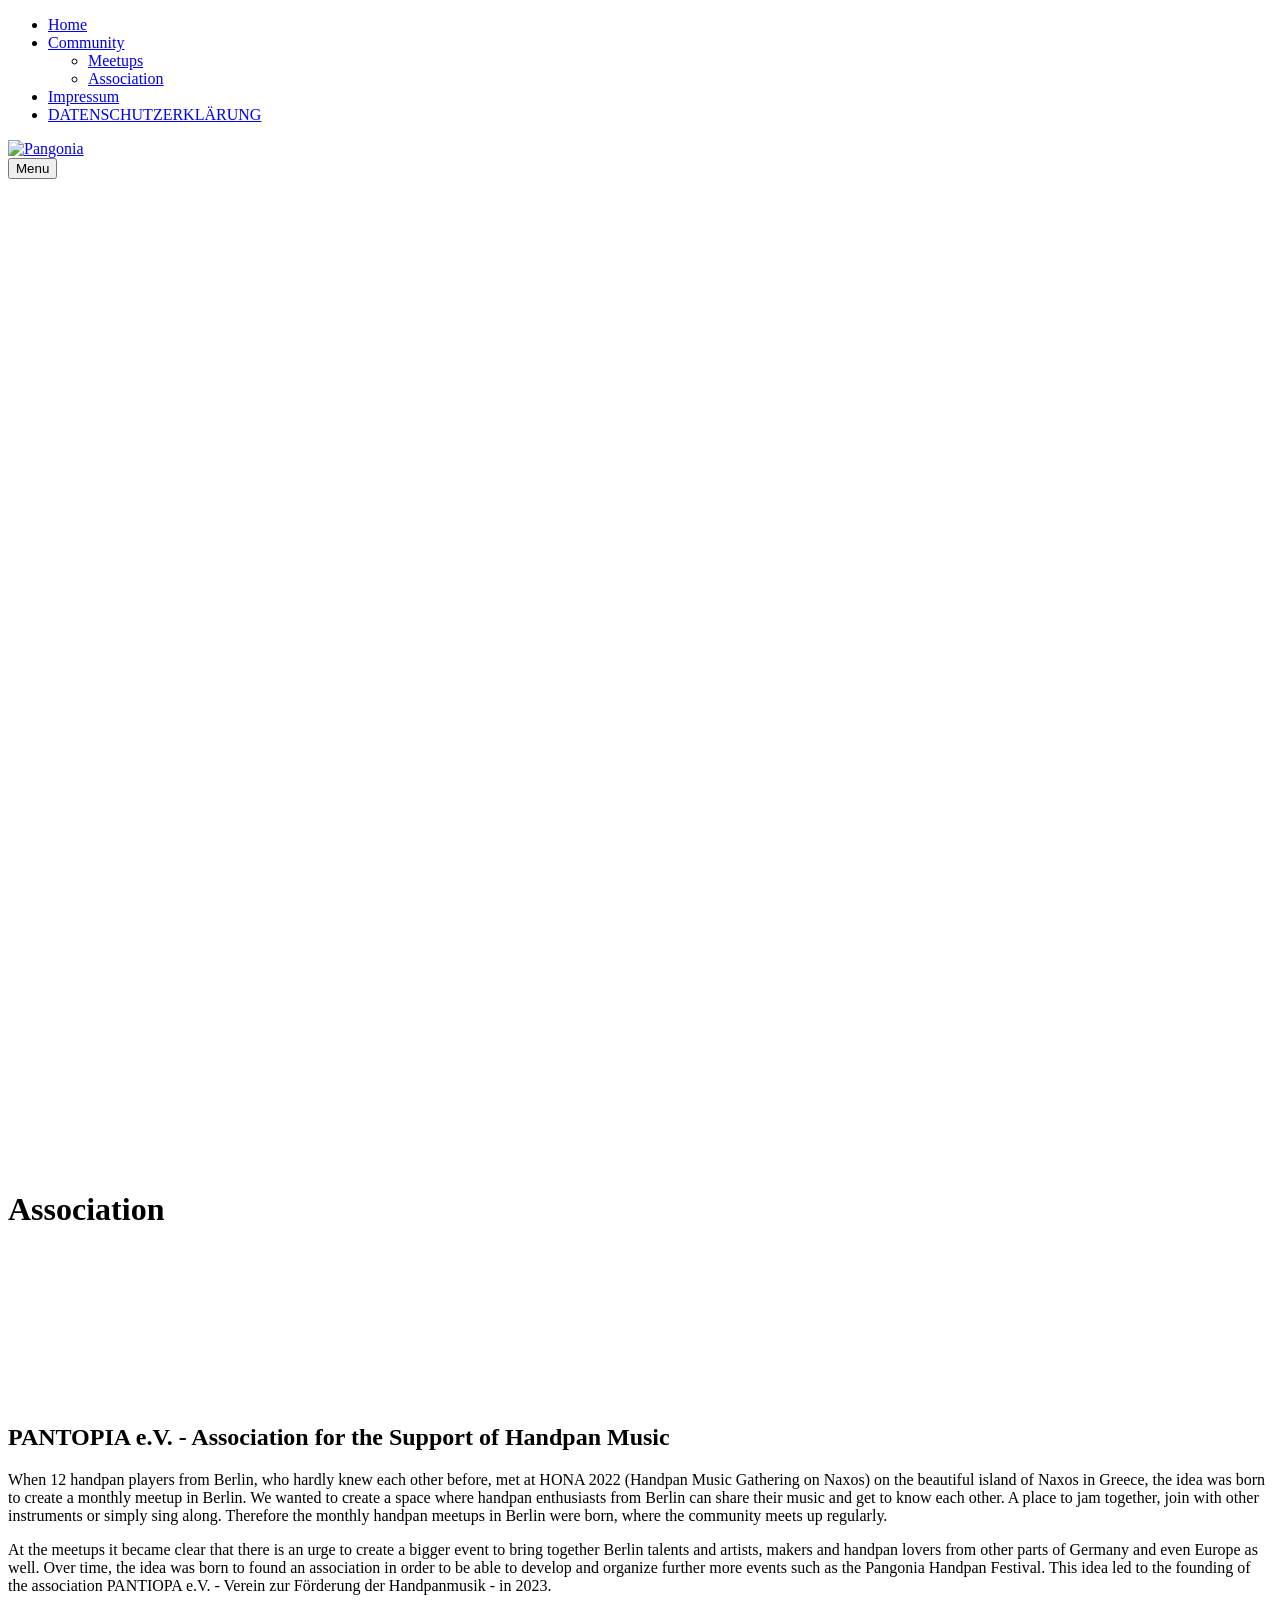
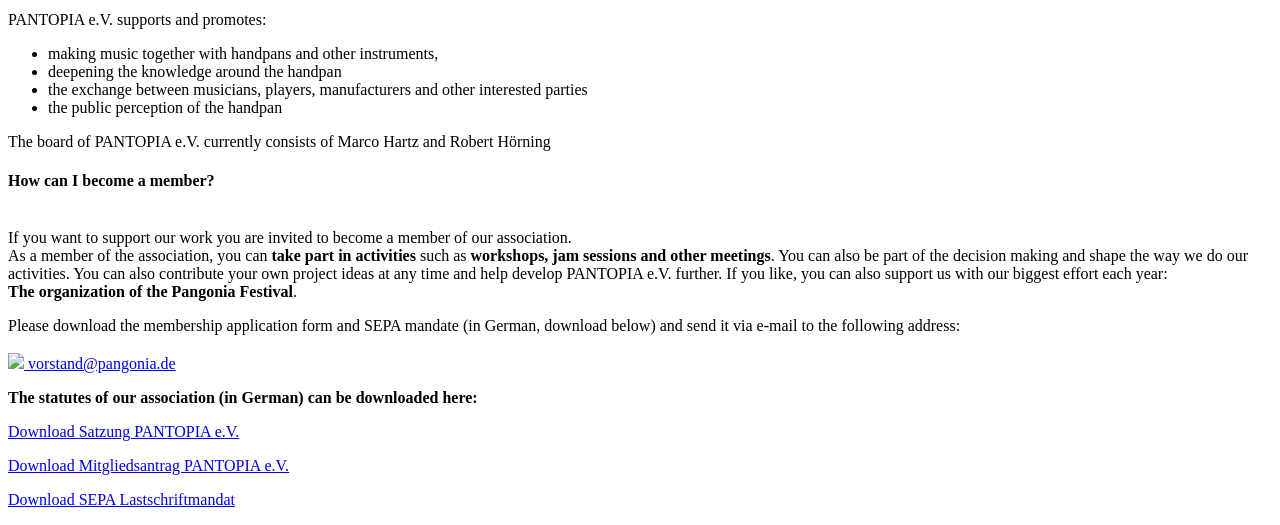
==== commit 801fcb5a: "Updated from Publii" ====
--- a/association/index.html
+++ b/association/index.html
@@ -1,6 +1,6 @@
-<!DOCTYPE html><html lang="en-gb"><head><meta charset="utf-8"><meta http-equiv="X-UA-Compatible" content="IE=edge"><meta name="viewport" content="width=device-width,initial-scale=1"><title>Association - Pangonia</title><meta name="description" content="PANTOPIA e.V. - Association for the Support of Handpan Music When 12 handpan players from Berlin, who hardly knew each other before, met at HONA 2022 (Handpan Music Gathering on Naxos) on the beautiful island of Naxos in Greece, the idea was born to create&amp;hellip;"><meta name="generator" content="Publii Open-Source CMS for Static Site"><link rel="canonical" href="https://pangonia.de/association/"><link rel="alternate" type="application/atom+xml" href="https://pangonia.de/feed.xml" title="Pangonia - RSS"><link rel="alternate" type="application/json" href="https://pangonia.de/feed.json" title="Pangonia - JSON"><meta property="og:title" content="Association"><meta property="og:image" content="https://pangonia.de/media/website/Pangonia-Logo-240.png"><meta property="og:image:width" content="1448"><meta property="og:image:height" content="736"><meta property="og:site_name" content="Pangonia"><meta property="og:description" content="PANTOPIA e.V. - Association for the Support of Handpan Music When 12 handpan players from Berlin, who hardly knew each other before, met at HONA 2022 (Handpan Music Gathering on Naxos) on the beautiful island of Naxos in Greece, the idea was born to create&amp;hellip;"><meta property="og:url" content="https://pangonia.de/association/"><meta property="og:type" content="article"><link rel="shortcut icon" href="https://pangonia.de/media/website/favicon.ico" type="image/x-icon"><link rel="stylesheet" href="https://pangonia.de/assets/css/style.css?v&#x3D;a78d8b4f3befce3b92d8b9f5d73d8c6e"><script type="application/ld+json">{"@context":"http://schema.org","@type":"Article","mainEntityOfPage":{"@type":"WebPage","@id":"https://pangonia.de/association/"},"headline":"Association","datePublished":"2026-10-02T16:11+02:00","dateModified":"2026-10-02T16:17+02:00","image":{"@type":"ImageObject","url":"https://pangonia.de/media/website/Pangonia-Logo-240.png","height":736,"width":1448},"description":"PANTOPIA e.V. - Association for the Support of Handpan Music When 12 handpan players from Berlin, who hardly knew each other before, met at HONA 2022 (Handpan Music Gathering on Naxos) on the beautiful island of Naxos in Greece, the idea was born to create&hellip;","author":{"@type":"Person","name":"Mari","url":"https://pangonia.de/authors/mari/"},"publisher":{"@type":"Organization","name":"Mari","logo":{"@type":"ImageObject","url":"https://pangonia.de/media/website/Pangonia-Logo-240.png","height":736,"width":1448}}}</script><noscript><style>img[loading] {
+<!DOCTYPE html><html lang="en-gb"><head><meta charset="utf-8"><meta http-equiv="X-UA-Compatible" content="IE=edge"><meta name="viewport" content="width=device-width,initial-scale=1"><title>Association - Pangonia</title><meta name="description" content="PANTOPIA e.V. - Association for the Support of Handpan Music When 12 handpan players from Berlin, who hardly knew each other before, met at HONA 2022 (Handpan Music Gathering on Naxos) on the beautiful island of Naxos in Greece, the idea was born to create&amp;hellip;"><meta name="generator" content="Publii Open-Source CMS for Static Site"><link rel="canonical" href="https://pangonia.de/association/"><link rel="alternate" type="application/atom+xml" href="https://pangonia.de/feed.xml" title="Pangonia - RSS"><link rel="alternate" type="application/json" href="https://pangonia.de/feed.json" title="Pangonia - JSON"><meta property="og:title" content="Association"><meta property="og:image" content="https://pangonia.de/media/website/Pangonia-Logo-240.png"><meta property="og:image:width" content="1448"><meta property="og:image:height" content="736"><meta property="og:site_name" content="Pangonia"><meta property="og:description" content="PANTOPIA e.V. - Association for the Support of Handpan Music When 12 handpan players from Berlin, who hardly knew each other before, met at HONA 2022 (Handpan Music Gathering on Naxos) on the beautiful island of Naxos in Greece, the idea was born to create&amp;hellip;"><meta property="og:url" content="https://pangonia.de/association/"><meta property="og:type" content="article"><link rel="shortcut icon" href="https://pangonia.de/media/website/favicon.ico" type="image/x-icon"><link rel="stylesheet" href="https://pangonia.de/assets/css/style.css?v&#x3D;a78d8b4f3befce3b92d8b9f5d73d8c6e"><script type="application/ld+json">{"@context":"http://schema.org","@type":"Article","mainEntityOfPage":{"@type":"WebPage","@id":"https://pangonia.de/association/"},"headline":"Association","datePublished":"2026-10-02T16:11+02:00","dateModified":"2026-10-07T23:07+02:00","image":{"@type":"ImageObject","url":"https://pangonia.de/media/website/Pangonia-Logo-240.png","height":736,"width":1448},"description":"PANTOPIA e.V. - Association for the Support of Handpan Music When 12 handpan players from Berlin, who hardly knew each other before, met at HONA 2022 (Handpan Music Gathering on Naxos) on the beautiful island of Naxos in Greece, the idea was born to create&hellip;","author":{"@type":"Person","name":"Mari","url":"https://pangonia.de/authors/mari/"},"publisher":{"@type":"Organization","name":"Mari","logo":{"@type":"ImageObject","url":"https://pangonia.de/media/website/Pangonia-Logo-240.png","height":736,"width":1448}}}</script><noscript><style>img[loading] {
                     opacity: 1;
-                }</style></noscript><link href="assets/css/fotorama.css" rel="stylesheet"><script src="assets/js/jquery.min.js"></script><script src="assets/js/jquery.scrollex.min.js"></script><script src="assets/js/jquery.scrolly.min.js"></script><script src="assets/js/fotorama.js"></script></head><body class="page-template"><div class="container js-container"><nav class="menu"><ul class="navbar__menu"><li><a href="https://pangonia.de/" target="_self">Home</a></li><li class="active-parent has-submenu"><a href="https://pangonia.de/community/" target="_self">Community</a><ul class="navbar__submenu"><li><a href="https://pangonia.de/meetups-2/" target="_self">Meetups</a></li><li class="active"><a href="https://pangonia.de/association/" target="_self">Association</a></li></ul></li><li><a href="https://pangonia.de/impressum/" target="_self">Impressum</a></li><li><a href="https://pangonia.de/datenschutzerklaerung/" target="_self">DATENSCHUTZERKLÄRUNG</a></li></ul></nav><div class="container__content"><header class="top"><div class="top__item"><a class="logo" href="https://pangonia.de/"><img src="https://pangonia.de/media/website/Pangonia-Logo-240.png" alt="Pangonia" width="1448" height="736"></a></div><div class="top__item top__item--right"><button class="menu-toggle js-menu-toggle" aria-label="Menu" aria-expanded="false"><span class="menu-toggle-box"><span class="menu-toggle-inner">Menu</span></span></button></div></header><main class="main page"><div class="content"><div class="main__left"><figure class="hero"><img src="https://pangonia.de/media/website/Rob_Ginero.jpg" srcset="https://pangonia.de/media/website/responsive/Rob_Ginero-xs.jpg 300w, https://pangonia.de/media/website/responsive/Rob_Ginero-sm.jpg 480w, https://pangonia.de/media/website/responsive/Rob_Ginero-md.jpg 768w, https://pangonia.de/media/website/responsive/Rob_Ginero-lg.jpg 1024w, https://pangonia.de/media/website/responsive/Rob_Ginero-xl.jpg 1280w, https://pangonia.de/media/website/responsive/Rob_Ginero-2xl.jpg 1600w" sizes="(min-width: 1800px) 50vw, (min-width: 900px) 40vw, 100vw" loading="eager" width="971" height="971" alt=""></figure><header><h1>Association</h1></header><div class="footer__social"></div></div><div class="main__right"><div class="banner banner--before-content"><canvas id="bgcanvas"></canvas></div><div class="content__entry content__entry--full"><header class="centered"><h2 class="MessingHell align-center">PANTOPIA e.V. - Association for the Support of Handpan Music</h2></header><div class="content"><p>When 12 handpan players from Berlin, who hardly knew each other before, met at HONA 2022 (Handpan Music Gathering on Naxos) on the beautiful island of Naxos in Greece, the idea was born to create a monthly meetup in Berlin. We wanted to create a space where handpan enthusiasts from Berlin can share their music and get to know each other. A place to jam together, join with other instruments or simply sing along. Therefore the monthly handpan meetups in Berlin were born, where the community meets up regularly.</p><p>At the meetups it became clear that there is an urge to create a bigger event to bring together Berlin talents and artists, makers and handpan lovers from other parts of Germany and even Europe as well. Over time, the idea was born to found an association in order to be able to develop and organize further more events such as the Pangonia Handpan Festival. This idea led to the founding of the association PANTIOPA e.V. - Verein zur Förderung der Handpanmusik - in 2023.</p><p>PANTOPIA e.V. supports and promotes:</p><ul><li>making music together with handpans and other instruments,</li><li>deepening the knowledge around the handpan</li><li>the exchange between musicians, players, manufacturers and other interested parties</li><li>the public perception of the handpan</li></ul><p>The board of PANTOPIA e.V. currently consists of Marco Hartz and Robert Hörning</p><h4>How can I become a member?</h4><br>If you want to support our work you are invited to become a member of our association.<br>As a member of the association, you can <strong>take part in activities</strong> such as <strong>workshops, jam sessions and other meetings</strong>. You can also be part of the decision making and shape the way we do our activities. You can also contribute your own project ideas at any time and help develop PANTOPIA e.V. further. If you like, you can also support us with our biggest effort each year:<br><strong>The organization of the Pangonia Festival</strong>.<p>Please download the membership application form and SEPA mandate (in German, download below) and send it via e-mail to the following address:<br><a href="mailto:vorstand@pangonia.de"><br><img loading="lazy" src="http://localhost:8000/images/email-icon.png" data-is-external-image="true"> vorstand@pangonia.de</a></p><p><strong>The statutes of our association (in German) can be downloaded here:</strong></p><p><a href="file:///home/mari/Documents/Publii/sites/pangonia/preview/media/files/Satzung_PANTOPIA_eV.pdf" target="_blank" rel="noopener noreferrer">Download Satzung PANTOPIA e.V.</a></p><p><a href="file:///home/mari/Documents/Publii/sites/pangonia/preview/media/files/ANTOPIA_Beitrittserklaerung_Formular_Rev01-1.pdf" target="_blank" rel="noopener noreferrer">Download Mitgliedsantrag PANTOPIA e.V.</a></p><p><a href="file:///home/mari/Documents/Publii/sites/pangonia/preview/media/files/SEPA-Lastschriftmandat_PANTOPIA_eV.pdf" target="_blank" rel="noopener noreferrer">Download SEPA Lastschriftmandat</a></p></div></div></div></div></main><footer class="footer"><div class="footer__copyright"></div></footer></div></div><script defer="defer" src="https://pangonia.de/assets/js/scripts.min.js?v&#x3D;1ea8317abae2e05fa2a65ed7bbff7ba7"></script><script>var images = document.querySelectorAll('img[loading]');
+                }</style></noscript><link href="assets/css/fotorama.css" rel="stylesheet"><script src="assets/js/jquery.min.js"></script><script src="assets/js/jquery.scrollex.min.js"></script><script src="assets/js/jquery.scrolly.min.js"></script><script src="assets/js/fotorama.js"></script></head><body class="page-template"><div class="container js-container"><nav class="menu"><ul class="navbar__menu"><li><a href="https://pangonia.de/" target="_self">Home</a></li><li class="active-parent has-submenu"><a href="https://pangonia.de/community/" target="_self">Community</a><ul class="navbar__submenu"><li><a href="https://pangonia.de/meetups-2/" target="_self">Meetups</a></li><li class="active"><a href="https://pangonia.de/association/" target="_self">Association</a></li></ul></li><li><a href="https://pangonia.de/impressum/" target="_self">Impressum</a></li><li><a href="https://pangonia.de/datenschutzerklaerung/" target="_self">DATENSCHUTZERKLÄRUNG</a></li></ul></nav><div class="container__content"><header class="top"><div class="top__item"><a class="logo" href="https://pangonia.de/"><img src="https://pangonia.de/media/website/Pangonia-Logo-240.png" alt="Pangonia" width="1448" height="736"></a></div><div class="top__item top__item--right"><button class="menu-toggle js-menu-toggle" aria-label="Menu" aria-expanded="false"><span class="menu-toggle-box"><span class="menu-toggle-inner">Menu</span></span></button></div></header><main class="main page"><div class="content"><div class="main__left"><figure class="hero"><img src="https://pangonia.de/media/website/Rob_Ginero.jpg" srcset="https://pangonia.de/media/website/responsive/Rob_Ginero-xs.jpg 300w, https://pangonia.de/media/website/responsive/Rob_Ginero-sm.jpg 480w, https://pangonia.de/media/website/responsive/Rob_Ginero-md.jpg 768w, https://pangonia.de/media/website/responsive/Rob_Ginero-lg.jpg 1024w, https://pangonia.de/media/website/responsive/Rob_Ginero-xl.jpg 1280w, https://pangonia.de/media/website/responsive/Rob_Ginero-2xl.jpg 1600w" sizes="(min-width: 1800px) 50vw, (min-width: 900px) 40vw, 100vw" loading="eager" width="971" height="971" alt=""></figure><header><h1>Association</h1></header><div class="footer__social"></div></div><div class="main__right"><div class="banner banner--before-content"><canvas id="bgcanvas"></canvas></div><div class="content__entry content__entry--full"><header class="centered"><h2 class="MessingHell align-center">PANTOPIA e.V. - Association for the Support of Handpan Music</h2></header><div class="content"><p>When 12 handpan players from Berlin, who hardly knew each other before, met at HONA 2022 (Handpan Music Gathering on Naxos) on the beautiful island of Naxos in Greece, the idea was born to create a monthly meetup in Berlin. We wanted to create a space where handpan enthusiasts from Berlin can share their music and get to know each other. A place to jam together, join with other instruments or simply sing along. Therefore the monthly handpan meetups in Berlin were born, where the community meets up regularly.</p><p>At the meetups it became clear that there is an urge to create a bigger event to bring together Berlin talents and artists, makers and handpan lovers from other parts of Germany and even Europe as well. Over time, the idea was born to found an association in order to be able to develop and organize further more events such as the Pangonia Handpan Festival. This idea led to the founding of the association PANTIOPA e.V. - Verein zur Förderung der Handpanmusik - in 2023.</p><p>PANTOPIA e.V. supports and promotes:</p><ul><li>making music together with handpans and other instruments,</li><li>deepening the knowledge around the handpan</li><li>the exchange between musicians, players, manufacturers and other interested parties</li><li>the public perception of the handpan</li></ul><p>The board of PANTOPIA e.V. currently consists of Marco Hartz and Robert Hörning</p><h4>How can I become a member?</h4><br>If you want to support our work you are invited to become a member of our association.<br>As a member of the association, you can <strong>take part in activities</strong> such as <strong>workshops, jam sessions and other meetings</strong>. You can also be part of the decision making and shape the way we do our activities. You can also contribute your own project ideas at any time and help develop PANTOPIA e.V. further. If you like, you can also support us with our biggest effort each year:<br><strong>The organization of the Pangonia Festival</strong>.<p>Please download the membership application form and SEPA mandate (in German, download below) and send it via e-mail to the following address:<br><a href="mailto:vorstand@pangonia.de"><br><img loading="lazy" src="http://localhost:8000/images/email-icon.png" data-is-external-image="true"> vorstand@pangonia.de</a></p><p><strong>The statutes of our association (in German) can be downloaded here:</strong></p><p><a href="https://pangonia.de/Satzung_PANTOPIA_eV.pdf" target="_blank" rel="noopener noreferrer">Download Satzung PANTOPIA e.V.</a></p><p><a href="https://pangonia.de/PANTOPIA_Beitrittserklaerung_Formular_Rev01-1.pdf" target="_blank" rel="noopener noreferrer">Download Mitgliedsantrag PANTOPIA e.V.</a></p><p><a href="https://pangonia.de/SEPA-Lastschriftmandat_PANTOPIA_eV.pdf" target="_blank" rel="noopener noreferrer">Download SEPA Lastschriftmandat</a></p></div></div></div></div></main><footer class="footer"><div class="footer__copyright"></div></footer></div></div><script defer="defer" src="https://pangonia.de/assets/js/scripts.min.js?v&#x3D;1ea8317abae2e05fa2a65ed7bbff7ba7"></script><script>var images = document.querySelectorAll('img[loading]');
    
            for (var i = 0; i < images.length; i++) {
                if (images[i].complete) {
